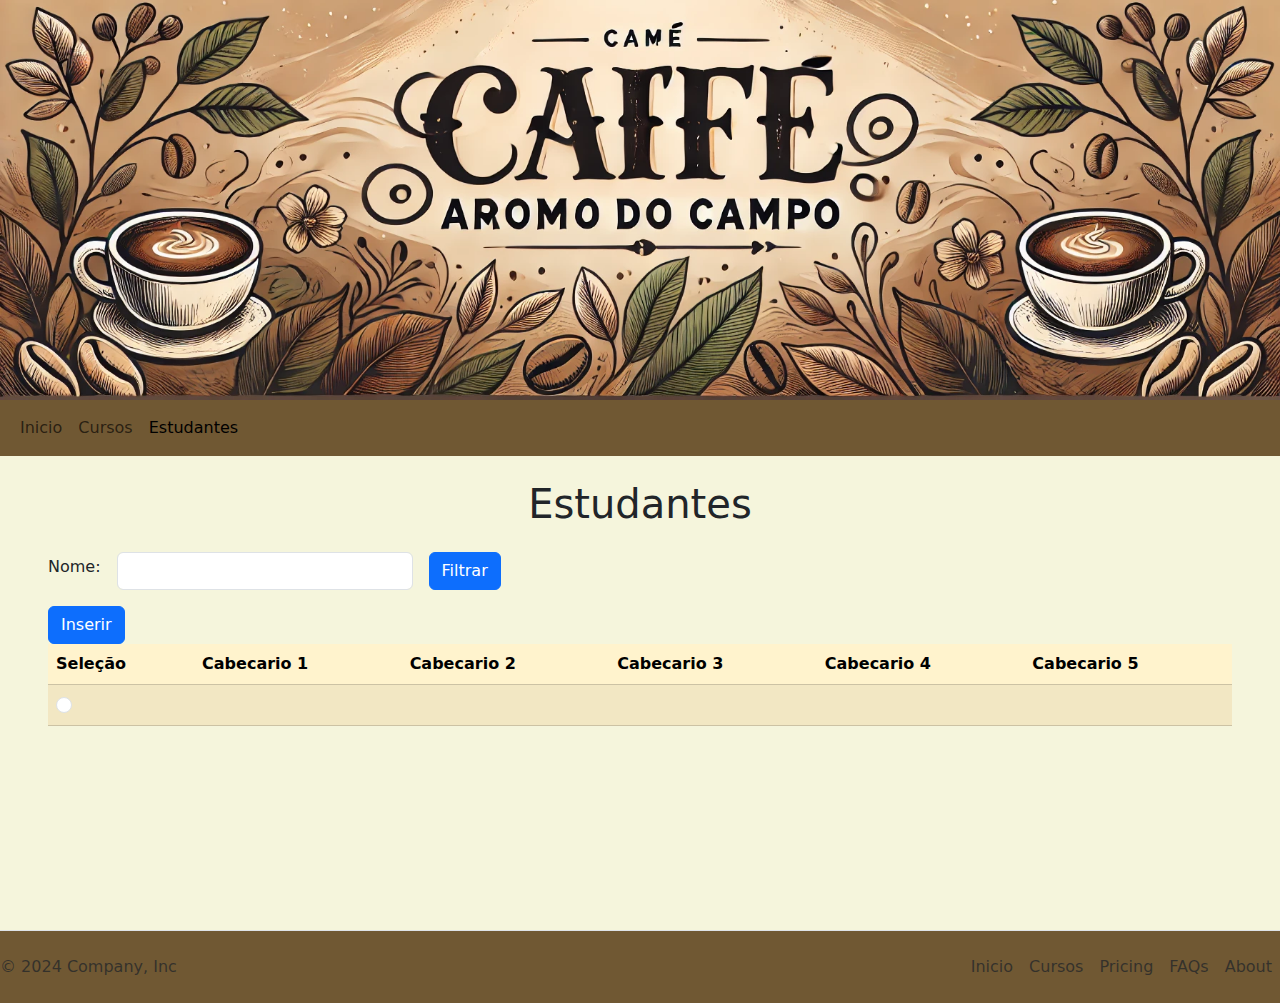
==== estudantes.html @ d53e544f "desenvolvimento inicial parcial" ====
<!DOCTYPE html>
<html lang="pt-br">

<head>
    <meta charset="UTF-8">
    <meta name="viewport" content="width=device-width, initial-scale=1.0">
    <title>Document</title>
    <link href="https://cdn.jsdelivr.net/npm/bootstrap@5.3.3/dist/css/bootstrap.min.css" rel="stylesheet"
        integrity="sha384-QWTKZyjpPEjISv5WaRU9OFeRpok6YctnYmDr5pNlyT2bRjXh0JMhjY6hW+ALEwIH" crossorigin="anonymous">
    <link rel="stylesheet" href="style.css">

</head>

<body>
    <header></header>
    <nav class="navbar navbar-expand">
        <div class="container-fluid">
            <div class="collapse navbar-collapse" id="navbarNavAltMarkup">
                <div class="navbar-nav">
                    <a class="nav-link" href="index.html">Inicio</a>
                    <a class="nav-link"  href="cursos.html">Cursos</a>
                    <a class="nav-link active" aria-current="page" href="estudantes.html">Estudantes</a>
                </div>
            </div>
        </div>
    </nav>
    <main class="mx-5">
        <h1 class="text-center my-4 fs-1 w-100">Estudantes</h1>
        <form action="">
            <div class="mb-3 d-flex gap-3 align-items-center">
                <label for="curso" class="form-label">Nome:</label>
                <input type="text" class="form-control w-25" id="curso" aria-describedby="curso">
                <button type="submit" class="btn btn-primary">Filtrar</button>
            </div>
        </form>
        <form action="">
            <a href="formulario_estudante.html"  class="btn btn-primary">Inserir</a>
            <table class="table table-warning table-striped">
                <thead>
                    <tr>
                        <th>Seleção</th>
                        <th>Cabecario 1</th>
                        <th>Cabecario 2</th>
                        <th>Cabecario 3</th>
                        <th>Cabecario 4</th>
                        <th>Cabecario 5</th>
                    </tr>
                </thead>
                <tbody>
                    <tr>
                        <td><input class="form-check-input" type="radio" name="selecao" id="selecao"></td>
                        <td></td>
                        <td></td>
                        <td></td>
                        <td></td>
                        <td></td>
                    </tr>
                </tbody>
            </table>
        </form>
    </main>
    <footer class="d-flex flex-wrap justify-content-between align-items-center py-3 mt-4 border-top">
        <p class="col-md-4 mb-0 text-body-secondary">© 2024 Company, Inc</p>

        <a href="/"
            class="col-md-4 d-flex align-items-center justify-content-center mb-3 mb-md-0 me-md-auto link-body-emphasis text-decoration-none">
        </a>

        <ul class="nav col-md-4 justify-content-end">
            <li class="nav-item"><a href="index.html" class="nav-link px-2 text-body-secondary">Inicio</a></li>
            <li class="nav-item"><a href="cursos.html" class="nav-link px-2 text-body-secondary">Cursos</a></li>
            <li class="nav-item"><a href="#" class="nav-link px-2 text-body-secondary">Pricing</a></li>
            <li class="nav-item"><a href="#" class="nav-link px-2 text-body-secondary">FAQs</a></li>
            <li class="nav-item"><a href="#" class="nav-link px-2 text-body-secondary">About</a></li>
        </ul>
    </footer>
    <script src="https://cdn.jsdelivr.net/npm/@popperjs/core@2.11.8/dist/umd/popper.min.js"
        integrity="sha384-I7E8VVD/ismYTF4hNIPjVp/Zjvgyol6VFvRkX/vR+Vc4jQkC+hVqc2pM8ODewa9r"
        crossorigin="anonymous"></script>
    <script src="https://cdn.jsdelivr.net/npm/bootstrap@5.3.3/dist/js/bootstrap.min.js"
        integrity="sha384-0pUGZvbkm6XF6gxjEnlmuGrJXVbNuzT9qBBavbLwCsOGabYfZo0T0to5eqruptLy"
        crossorigin="anonymous"></script>
</body>

</html>
---- style.css ----
body{
    background-color: #F5F5DC;
    min-height: 100vh;
}
header{
    width: 100%; /* Largura total da página */
    height: 400px; /* Altura ajustável conforme o design desejado */
    background-image: url('imgs/banner.webp'); /* Substitua pelo caminho da imagem */
    background-size: cover; /* Ajusta a imagem para cobrir toda a área do banner */
    background-position: center; /* Centraliza a imagem */
    background-repeat: no-repeat; /* Impede a repetição da imagem */
}
nav{
    background-color: rgb(112, 88, 51);
}
main{
    min-height: 50vh;
    overflow: scroll;
}
.i-p{
    text-align: justify;
    font-family: Verdana;
    font-size: 12pt;
}
.i-img1 {
    width: 100%; 
    height: auto; 
}
.i-sec{
    width: 50%;
}
.i-img2{
    width: 30%;
    text-align: center;
}
.msgsucesso{
    font-family: Arial;
    font-size: 12pt;

}
footer{
    background-color: rgb(112, 88, 51);
}
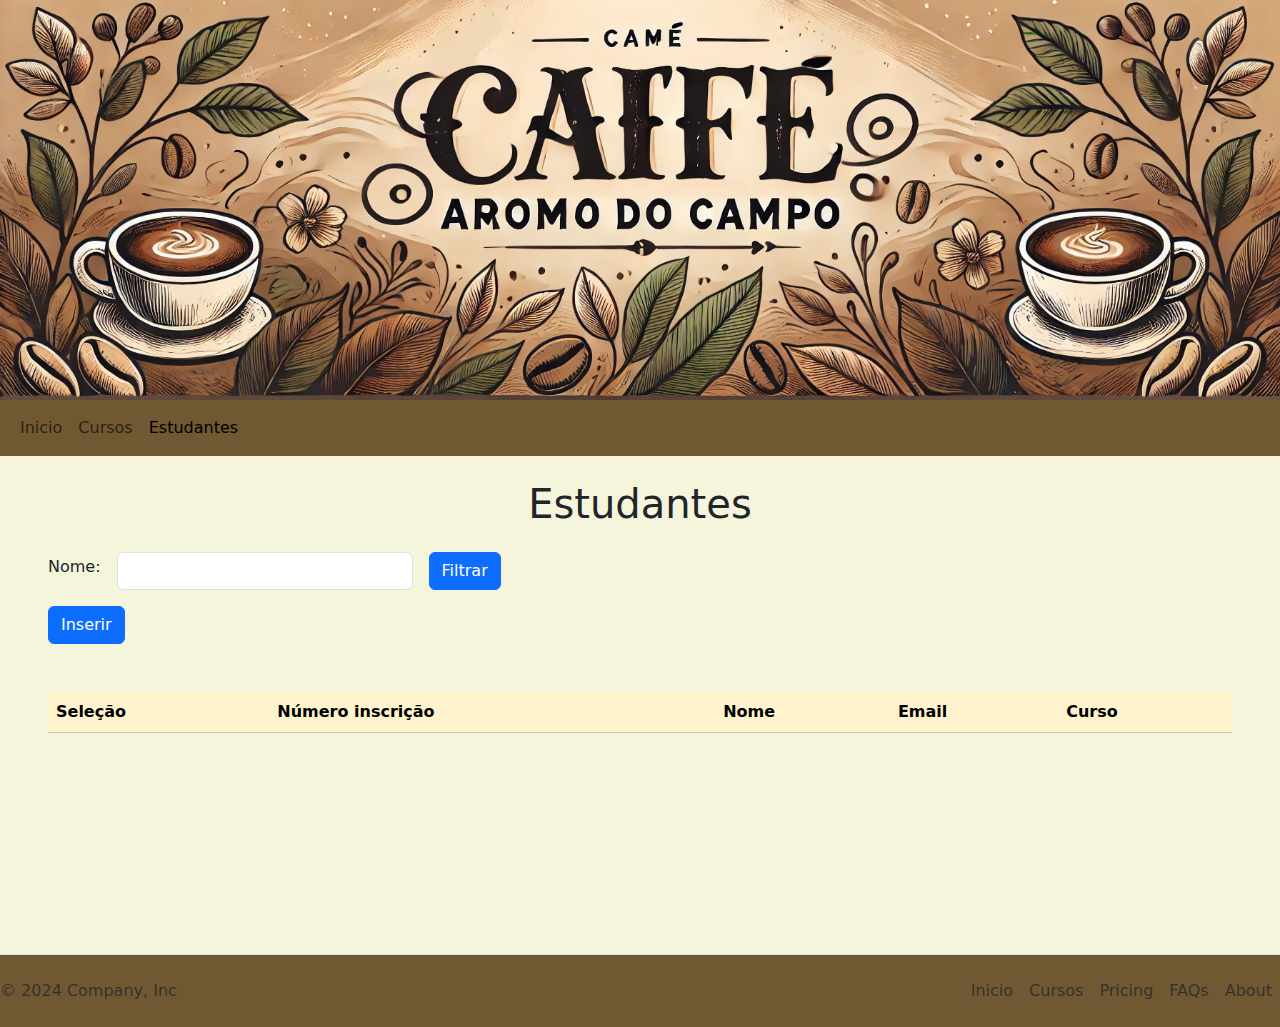
==== commit ee7ea511: "desenvolvimento logico" ====
--- a/estudantes.html
+++ b/estudantes.html
@@ -8,6 +8,9 @@
     <link href="https://cdn.jsdelivr.net/npm/bootstrap@5.3.3/dist/css/bootstrap.min.css" rel="stylesheet"
         integrity="sha384-QWTKZyjpPEjISv5WaRU9OFeRpok6YctnYmDr5pNlyT2bRjXh0JMhjY6hW+ALEwIH" crossorigin="anonymous">
     <link rel="stylesheet" href="style.css">
+    <script src="https://ajax.googleapis.com/ajax/libs/jquery/3.7.1/jquery.min.js"></script>
+    <link rel="stylesheet" href="https://cdn.datatables.net/1.13.1/css/jquery.dataTables.min.css">
+
 
 </head>
 
@@ -18,7 +21,7 @@
             <div class="collapse navbar-collapse" id="navbarNavAltMarkup">
                 <div class="navbar-nav">
                     <a class="nav-link" href="index.html">Inicio</a>
-                    <a class="nav-link"  href="cursos.html">Cursos</a>
+                    <a class="nav-link" href="cursos.html">Cursos</a>
                     <a class="nav-link active" aria-current="page" href="estudantes.html">Estudantes</a>
                 </div>
             </div>
@@ -26,37 +29,30 @@
     </nav>
     <main class="mx-5">
         <h1 class="text-center my-4 fs-1 w-100">Estudantes</h1>
-        <form action="">
+        <form action="" class="form-pesquisa">
             <div class="mb-3 d-flex gap-3 align-items-center">
-                <label for="curso" class="form-label">Nome:</label>
-                <input type="text" class="form-control w-25" id="curso" aria-describedby="curso">
-                <button type="submit" class="btn btn-primary">Filtrar</button>
+                <label for="pnome" class="form-label">Nome:</label>
+                <input type="text" class="form-control w-25" id="pnome" aria-describedby="estudante">
+                <button type="button" class="btn btn-primary" onclick="buscarEstudantes()">Filtrar</button>
             </div>
         </form>
         <form action="">
-            <a href="formulario_estudante.html"  class="btn btn-primary">Inserir</a>
-            <table class="table table-warning table-striped">
-                <thead>
-                    <tr>
-                        <th>Seleção</th>
-                        <th>Cabecario 1</th>
-                        <th>Cabecario 2</th>
-                        <th>Cabecario 3</th>
-                        <th>Cabecario 4</th>
-                        <th>Cabecario 5</th>
-                    </tr>
-                </thead>
-                <tbody>
-                    <tr>
-                        <td><input class="form-check-input" type="radio" name="selecao" id="selecao"></td>
-                        <td></td>
-                        <td></td>
-                        <td></td>
-                        <td></td>
-                        <td></td>
-                    </tr>
-                </tbody>
-            </table>
+            <a href="formulario_estudante.html" class="btn btn-primary">Inserir</a>
+            <div class="mt-5">
+                <table class="table table-warning table-striped" id="tabela-estudantes">
+                    <thead>
+                        <tr>
+                            <th>Seleção</th>
+                            <th>Número inscrição</th>
+                            <th>Nome</th>
+                            <th>Email</th>
+                            <th>Curso</th>
+                        </tr>
+                    </thead>
+                    <tbody class="c-tbody">
+                    </tbody>
+                </table>
+            </div>
         </form>
     </main>
     <footer class="d-flex flex-wrap justify-content-between align-items-center py-3 mt-4 border-top">
@@ -80,6 +76,9 @@
     <script src="https://cdn.jsdelivr.net/npm/bootstrap@5.3.3/dist/js/bootstrap.min.js"
         integrity="sha384-0pUGZvbkm6XF6gxjEnlmuGrJXVbNuzT9qBBavbLwCsOGabYfZo0T0to5eqruptLy"
         crossorigin="anonymous"></script>
+    <script src="https://cdn.datatables.net/1.13.1/js/jquery.dataTables.min.js"></script>
+
+    <script src="estudantes.js"></script>
 </body>
 
 </html>--- a/style.css
+++ b/style.css
@@ -14,8 +14,7 @@
     background-color: rgb(112, 88, 51);
 }
 main{
-    min-height: 50vh;
-    overflow: scroll;
+    min-height: 50vh;   
 }
 .i-p{
     text-align: justify;
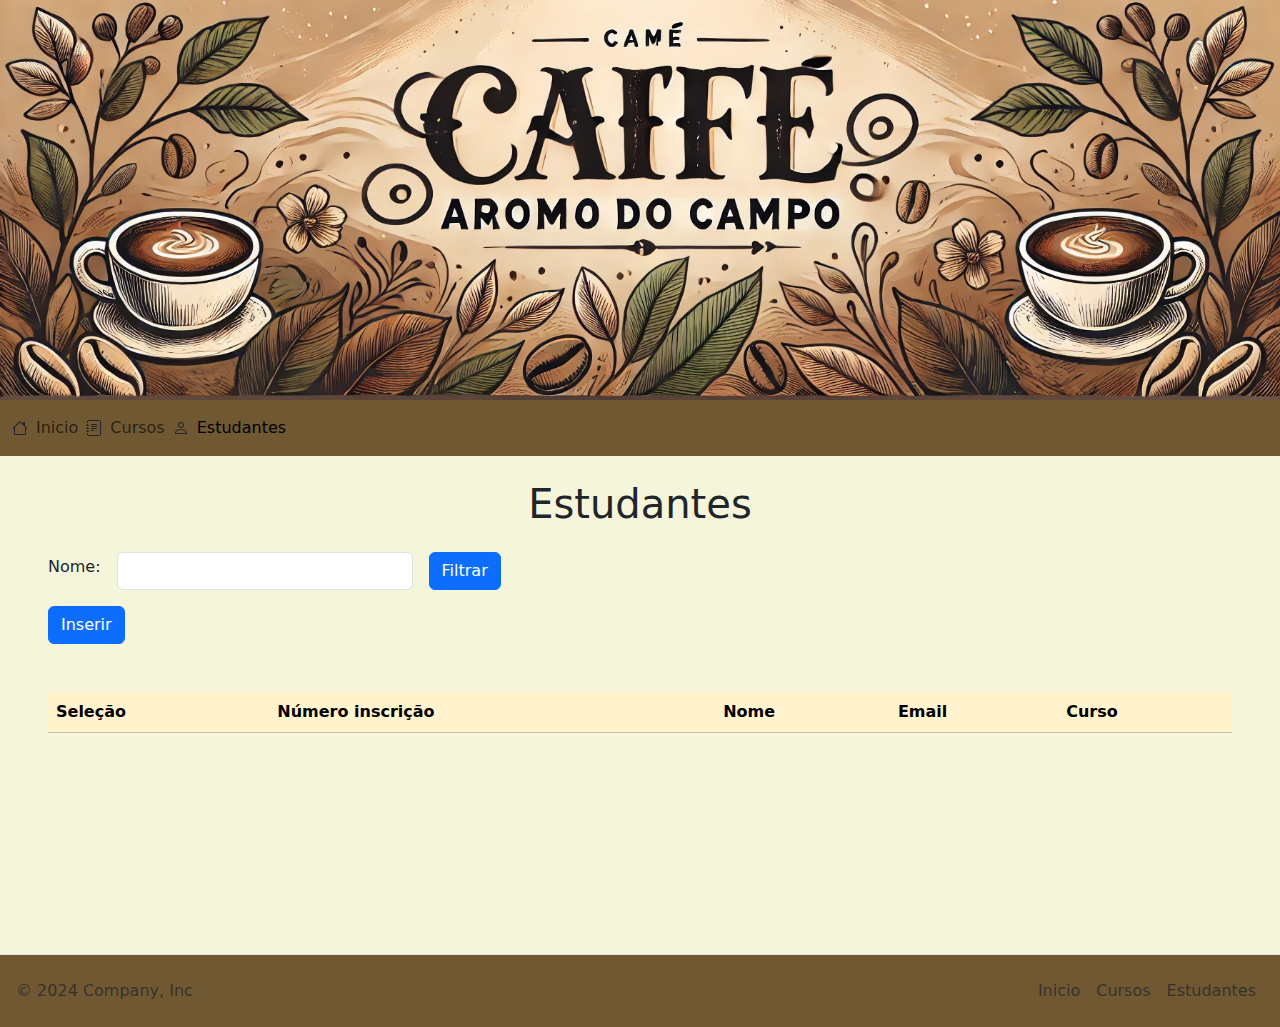
==== commit 5e35a7cb: "adicao de icone no menu" ====
--- a/estudantes.html
+++ b/estudantes.html
@@ -20,9 +20,34 @@
         <div class="container-fluid">
             <div class="collapse navbar-collapse" id="navbarNavAltMarkup">
                 <div class="navbar-nav">
-                    <a class="nav-link" href="index.html">Inicio</a>
-                    <a class="nav-link" href="cursos.html">Cursos</a>
-                    <a class="nav-link active" aria-current="page" href="estudantes.html">Estudantes</a>
+                    <div class="d-flex align-items-center">
+                        <svg xmlns="http://www.w3.org/2000/svg" width="16" height="16" fill="currentColor"
+                            class="bi bi-house" viewBox="0 0 16 16">
+                            <path
+                                d="M8.707 1.5a1 1 0 0 0-1.414 0L.646 8.146a.5.5 0 0 0 .708.708L2 8.207V13.5A1.5 1.5 0 0 0 3.5 15h9a1.5 1.5 0 0 0 1.5-1.5V8.207l.646.647a.5.5 0 0 0 .708-.708L13 5.793V2.5a.5.5 0 0 0-.5-.5h-1a.5.5 0 0 0-.5.5v1.293zM13 7.207V13.5a.5.5 0 0 1-.5.5h-9a.5.5 0 0 1-.5-.5V7.207l5-5z" />
+                        </svg>
+                        <a class="nav-link" aria-current="page" href="index.html">Inicio</a>
+                    </div>
+                    <div class="d-flex align-items-center">
+                        <svg xmlns="http://www.w3.org/2000/svg" width="16" height="16" fill="currentColor"
+                            class="bi bi-journal-text" viewBox="0 0 16 16">
+                            <path
+                                d="M5 10.5a.5.5 0 0 1 .5-.5h2a.5.5 0 0 1 0 1h-2a.5.5 0 0 1-.5-.5m0-2a.5.5 0 0 1 .5-.5h5a.5.5 0 0 1 0 1h-5a.5.5 0 0 1-.5-.5m0-2a.5.5 0 0 1 .5-.5h5a.5.5 0 0 1 0 1h-5a.5.5 0 0 1-.5-.5m0-2a.5.5 0 0 1 .5-.5h5a.5.5 0 0 1 0 1h-5a.5.5 0 0 1-.5-.5" />
+                            <path
+                                d="M3 0h10a2 2 0 0 1 2 2v12a2 2 0 0 1-2 2H3a2 2 0 0 1-2-2v-1h1v1a1 1 0 0 0 1 1h10a1 1 0 0 0 1-1V2a1 1 0 0 0-1-1H3a1 1 0 0 0-1 1v1H1V2a2 2 0 0 1 2-2" />
+                            <path
+                                d="M1 5v-.5a.5.5 0 0 1 1 0V5h.5a.5.5 0 0 1 0 1h-2a.5.5 0 0 1 0-1zm0 3v-.5a.5.5 0 0 1 1 0V8h.5a.5.5 0 0 1 0 1h-2a.5.5 0 0 1 0-1zm0 3v-.5a.5.5 0 0 1 1 0v.5h.5a.5.5 0 0 1 0 1h-2a.5.5 0 0 1 0-1z" />
+                        </svg>
+                        <a class="nav-link" aria-current="page" href="cursos.html">Cursos</a>
+                    </div>
+                    <div class="d-flex align-items-center">
+                        <svg xmlns="http://www.w3.org/2000/svg" width="16" height="16" fill="currentColor"
+                            class="bi bi-person" viewBox="0 0 16 16">
+                            <path
+                                d="M8 8a3 3 0 1 0 0-6 3 3 0 0 0 0 6m2-3a2 2 0 1 1-4 0 2 2 0 0 1 4 0m4 8c0 1-1 1-1 1H3s-1 0-1-1 1-4 6-4 6 3 6 4m-1-.004c-.001-.246-.154-.986-.832-1.664C11.516 10.68 10.289 10 8 10s-3.516.68-4.168 1.332c-.678.678-.83 1.418-.832 1.664z" />
+                        </svg>
+                        <a class="nav-link active" aria-current="page" href="estudantes.html">Estudantes</a>
+                    </div>
                 </div>
             </div>
         </div>
@@ -55,7 +80,7 @@
             </div>
         </form>
     </main>
-    <footer class="d-flex flex-wrap justify-content-between align-items-center py-3 mt-4 border-top">
+    <footer class="d-flex flex-wrap justify-content-between align-items-center p-3 mt-4 border-top">
         <p class="col-md-4 mb-0 text-body-secondary">© 2024 Company, Inc</p>
 
         <a href="/"
@@ -65,9 +90,7 @@
         <ul class="nav col-md-4 justify-content-end">
             <li class="nav-item"><a href="index.html" class="nav-link px-2 text-body-secondary">Inicio</a></li>
             <li class="nav-item"><a href="cursos.html" class="nav-link px-2 text-body-secondary">Cursos</a></li>
-            <li class="nav-item"><a href="#" class="nav-link px-2 text-body-secondary">Pricing</a></li>
-            <li class="nav-item"><a href="#" class="nav-link px-2 text-body-secondary">FAQs</a></li>
-            <li class="nav-item"><a href="#" class="nav-link px-2 text-body-secondary">About</a></li>
+            <li class="nav-item"><a href="estudantes.html" class="nav-link px-2 text-body-secondary">Estudantes</a></li>
         </ul>
     </footer>
     <script src="https://cdn.jsdelivr.net/npm/@popperjs/core@2.11.8/dist/umd/popper.min.js"
--- a/style.css
+++ b/style.css
@@ -22,14 +22,14 @@
     font-size: 12pt;
 }
 .i-img1 {
-    width: 100%; 
+    width: 80%; 
     height: auto; 
 }
 .i-sec{
     width: 50%;
 }
 .i-img2{
-    width: 30%;
+    width: 35%;
     text-align: center;
 }
 .msgsucesso{
